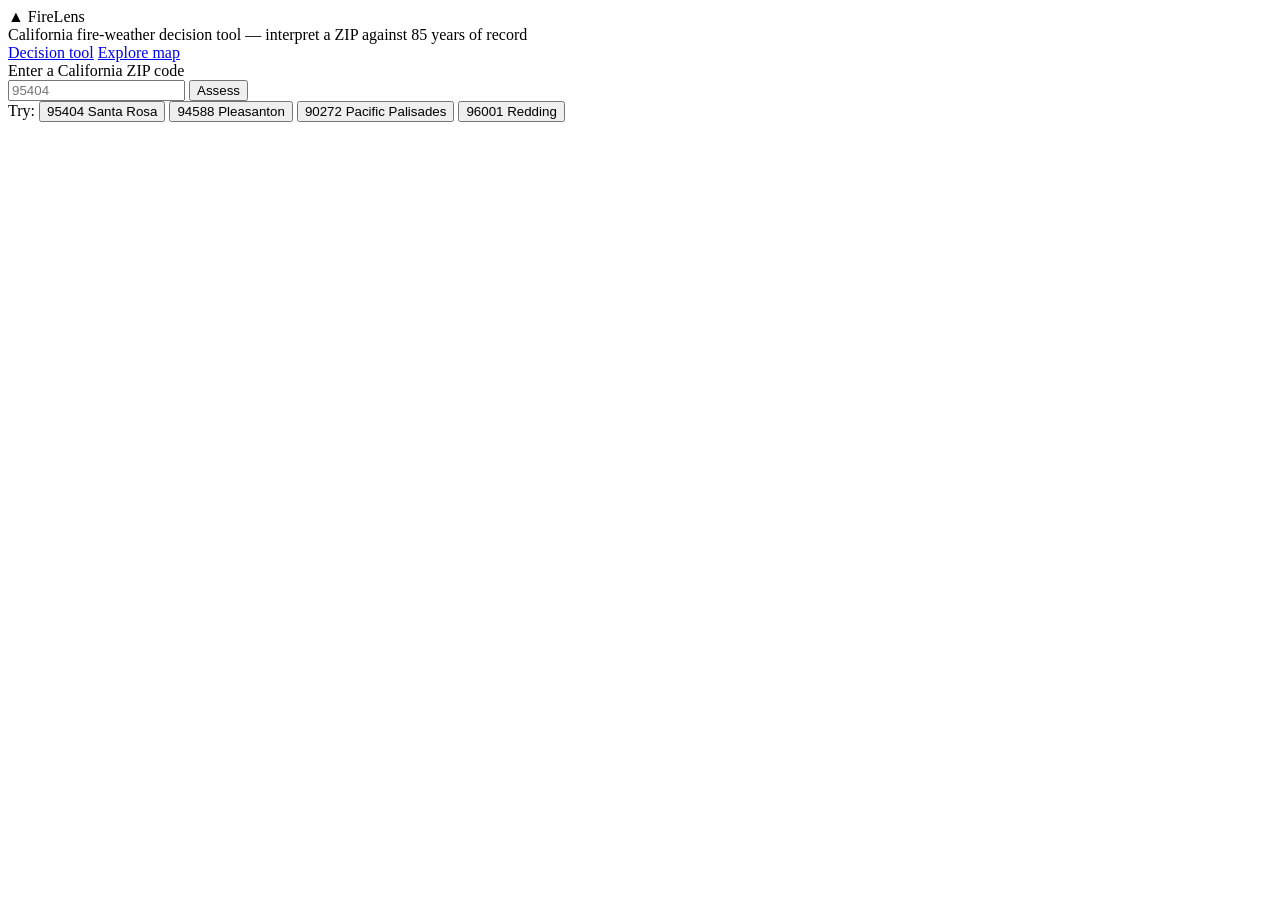
==== app/static/index.html @ 77b2e635 "app: FastAPI decision tool + Claude interpreter + explore map (event build day) Event-day applicatio" ====
<!DOCTYPE html>
<html lang="en">
<head>
  <meta charset="utf-8" />
  <meta name="viewport" content="width=device-width, initial-scale=1" />
  <title>FireLens — Fire Weather Decision Tool</title>
  <link rel="stylesheet" href="/static/style.css" />
</head>
<body>
  <header class="topbar">
    <div class="brand">
      <span class="mark">▲</span> FireLens
    </div>
    <div class="tagline">California fire-weather decision tool — interpret a ZIP against 85 years of record</div>
    <nav class="nav">
      <a href="/" class="active">Decision tool</a>
      <a href="/explore">Explore map</a>
    </nav>
  </header>

  <main>
    <section class="ask">
      <form id="zip-form" autocomplete="off">
        <label for="zip">Enter a California ZIP code</label>
        <div class="ask-row">
          <input id="zip" name="zip" inputmode="numeric" maxlength="5" placeholder="95404" />
          <button type="submit">Assess</button>
        </div>
        <div class="examples">
          Try:
          <button type="button" class="chip" data-zip="95404">95404 Santa Rosa</button>
          <button type="button" class="chip" data-zip="94588">94588 Pleasanton</button>
          <button type="button" class="chip" data-zip="90272">90272 Pacific Palisades</button>
          <button type="button" class="chip" data-zip="96001">96001 Redding</button>
        </div>
      </form>
    </section>

    <section id="status" class="status" hidden></section>

    <section id="view" class="view" hidden>
      <div id="headline" class="headline"></div>

      <section id="ai" class="ai-card">
        <div class="ai-head">
          <span>FireLens analyst</span>
          <span class="ai-model" id="ai-model"></span>
        </div>
        <div id="ai-answer" class="ai-answer"></div>
        <form id="ask-form" class="ask-mini" autocomplete="off">
          <input id="ask-q" placeholder="Ask about this place — fire history, how it compares, what the trend means…" />
          <button type="submit">Ask</button>
        </form>
        <div class="ai-note">Grounded in the data below — every figure traces to a <code>/api</code> call; empty fields are reported as "no data," never guessed.</div>
      </section>

      <div class="grid">
        <article id="panel-matrix" class="panel"></article>
        <article id="panel-trends" class="panel"></article>
        <article id="panel-fuel" class="panel"></article>
        <article id="panel-nri" class="panel"></article>
      </div>
      <footer class="provenance">
        Every figure is retrieved from an auditable open dataset and is replayable at its
        <code>/api</code> URL. FireLens is descriptive — trajectory, record, and present context;
        never forecast, loss modeling, or parcel-level assessment.
      </footer>
    </section>
  </main>

  <script src="/static/app.js"></script>
</body>
</html>
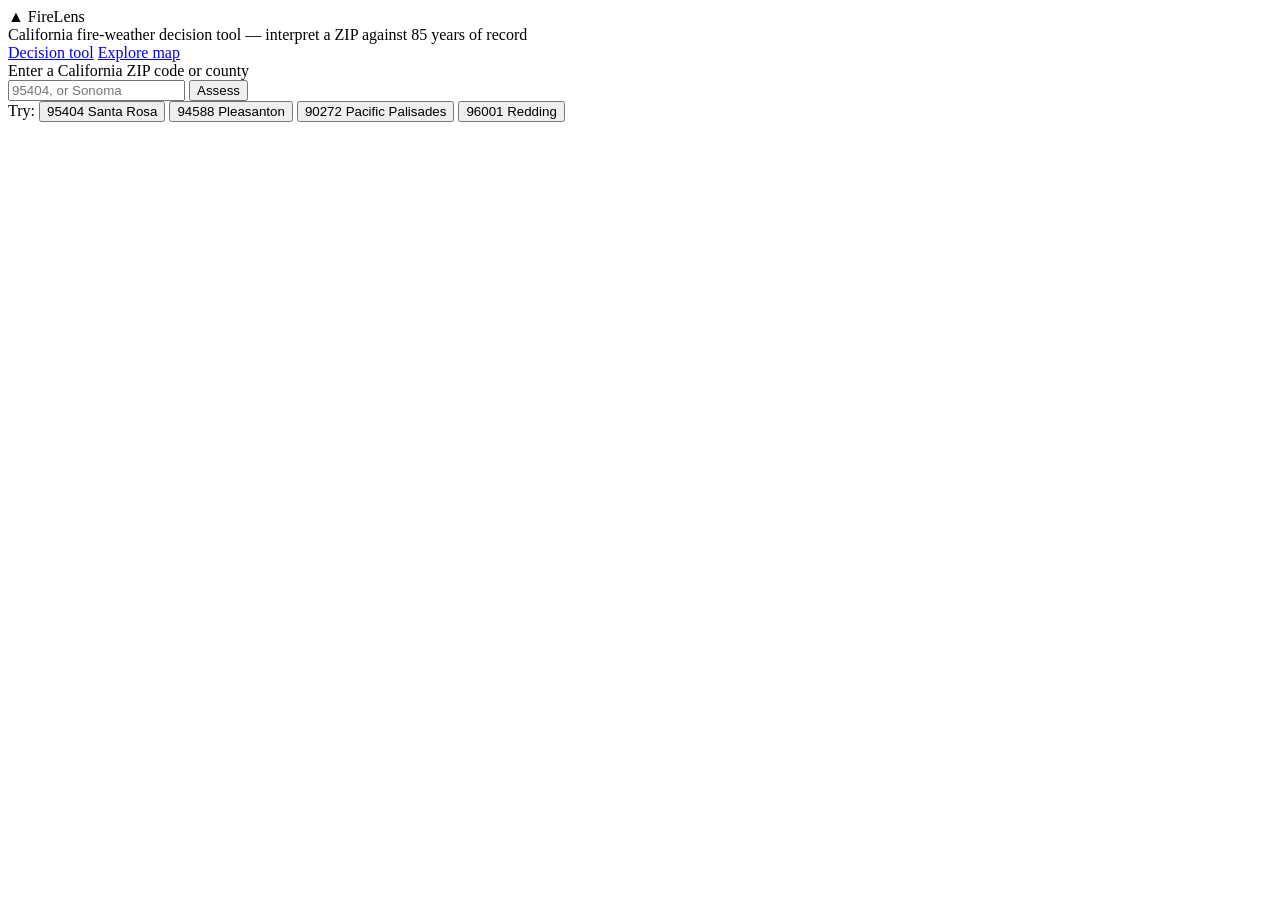
==== commit 6a902527: "app: ZIP/county search + enriched map tooltips; self-contained DB build Tier-1 enhancements + the de" ====
--- a/app/static/index.html
+++ b/app/static/index.html
@@ -21,9 +21,9 @@
   <main>
     <section class="ask">
       <form id="zip-form" autocomplete="off">
-        <label for="zip">Enter a California ZIP code</label>
+        <label for="zip">Enter a California ZIP code or county</label>
         <div class="ask-row">
-          <input id="zip" name="zip" inputmode="numeric" maxlength="5" placeholder="95404" />
+          <input id="zip" name="zip" placeholder="95404, or Sonoma" />
           <button type="submit">Assess</button>
         </div>
         <div class="examples">
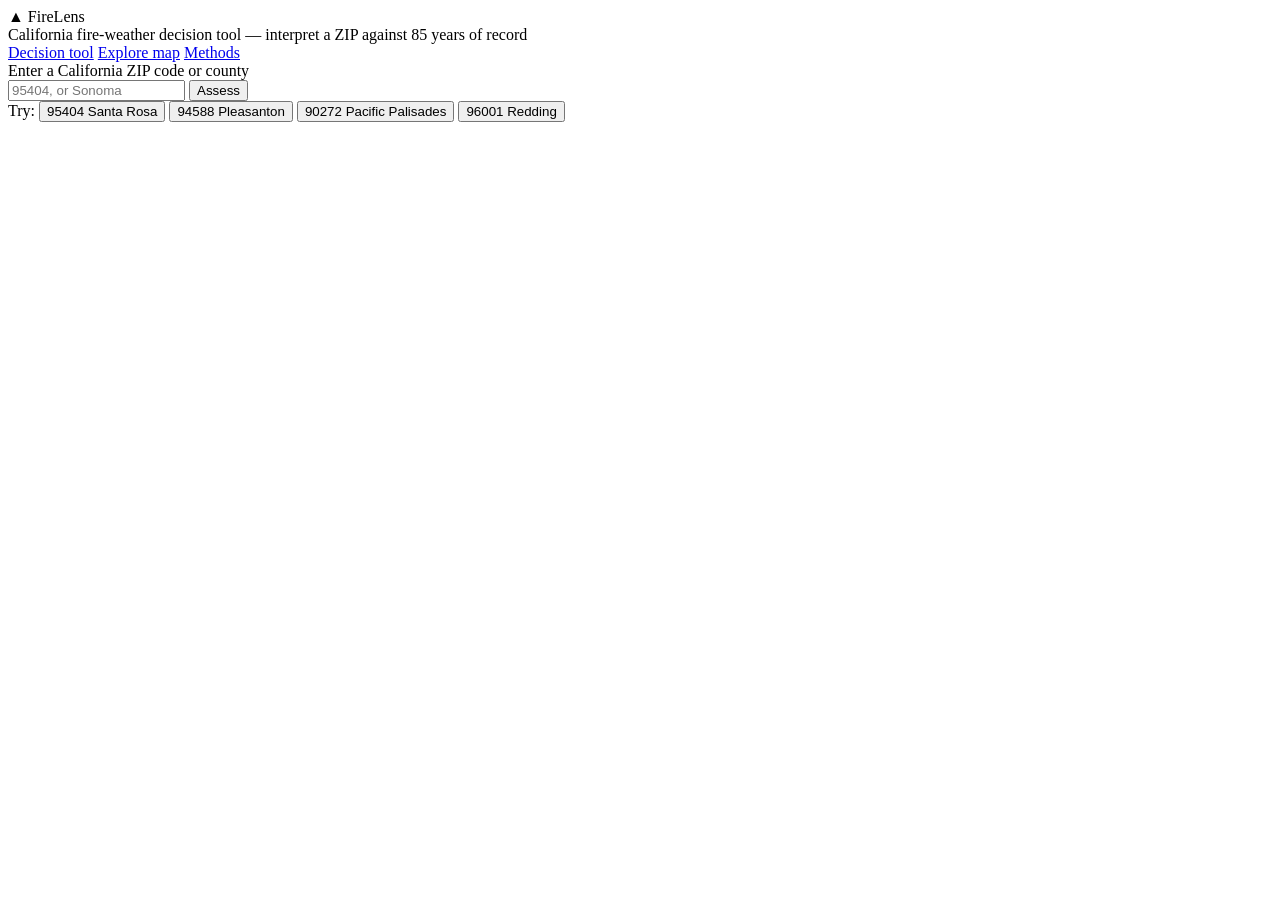
==== commit 26c7a71c: "methods: /methods page + /api/methodology (auditability capstone) Plain meaning + the REAL derivatio" ====
--- a/app/static/index.html
+++ b/app/static/index.html
@@ -15,6 +15,7 @@
     <nav class="nav">
       <a href="/" class="active">Decision tool</a>
       <a href="/explore">Explore map</a>
+      <a href="/methods">Methods</a>
     </nav>
   </header>
 
@@ -60,6 +61,16 @@
         <article id="panel-fuel" class="panel"></article>
         <article id="panel-nri" class="panel"></article>
       </div>
+
+      <section id="series" class="series-card">
+        <div class="series-head">
+          <h3>85 years of fire-weather record</h3>
+          <div id="series-tabs" class="series-tabs"></div>
+        </div>
+        <div id="series-chart"></div>
+        <div class="series-caption" id="series-caption"></div>
+      </section>
+
       <footer class="provenance">
         Every figure is retrieved from an auditable open dataset and is replayable at its
         <code>/api</code> URL. FireLens is descriptive — trajectory, record, and present context;
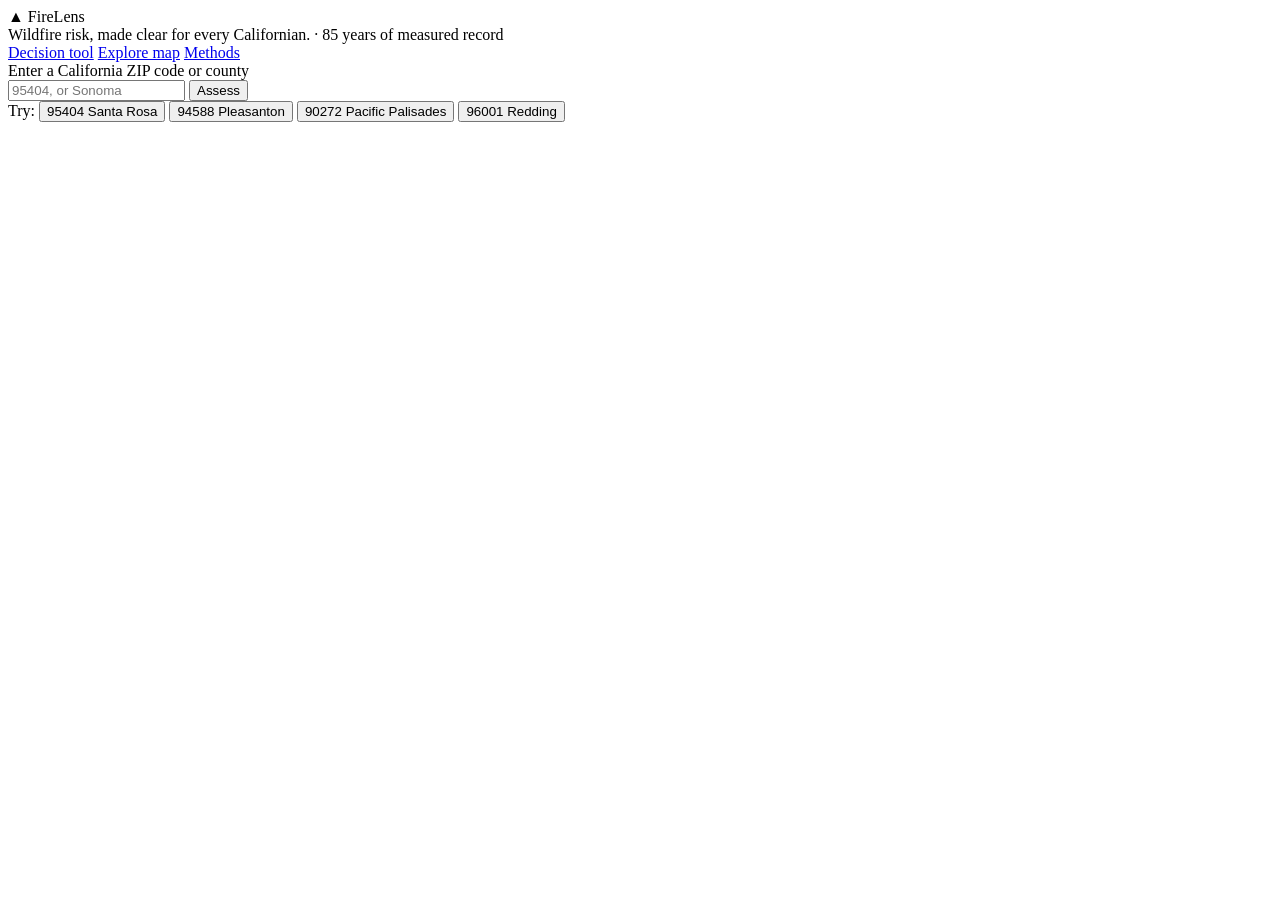
==== commit a146dbe1: "ui: new decision-tool subhead Subhead -> "Wildfire risk, made clear for every Californian." with the" ====
--- a/app/static/index.html
+++ b/app/static/index.html
@@ -11,7 +11,7 @@
     <div class="brand">
       <span class="mark">▲</span> FireLens
     </div>
-    <div class="tagline">California fire-weather decision tool — interpret a ZIP against 85 years of record</div>
+    <div class="tagline">Wildfire risk, made clear for every Californian. <span class="tagline-note">· 85 years of measured record</span></div>
     <nav class="nav">
       <a href="/" class="active">Decision tool</a>
       <a href="/explore">Explore map</a>
@@ -47,12 +47,12 @@
           <span>FireLens analyst</span>
           <span class="ai-model" id="ai-model"></span>
         </div>
-        <div id="ai-answer" class="ai-answer"></div>
         <form id="ask-form" class="ask-mini" autocomplete="off">
           <input id="ask-q" placeholder="Ask about this place — fire history, how it compares, what the trend means…" />
           <button type="submit">Ask</button>
         </form>
         <div class="ai-note">Grounded in the data below — every figure traces to a <code>/api</code> call; empty fields are reported as "no data," never guessed.</div>
+        <div id="ai-answer" class="ai-answer"></div>
       </section>
 
       <div class="grid">
